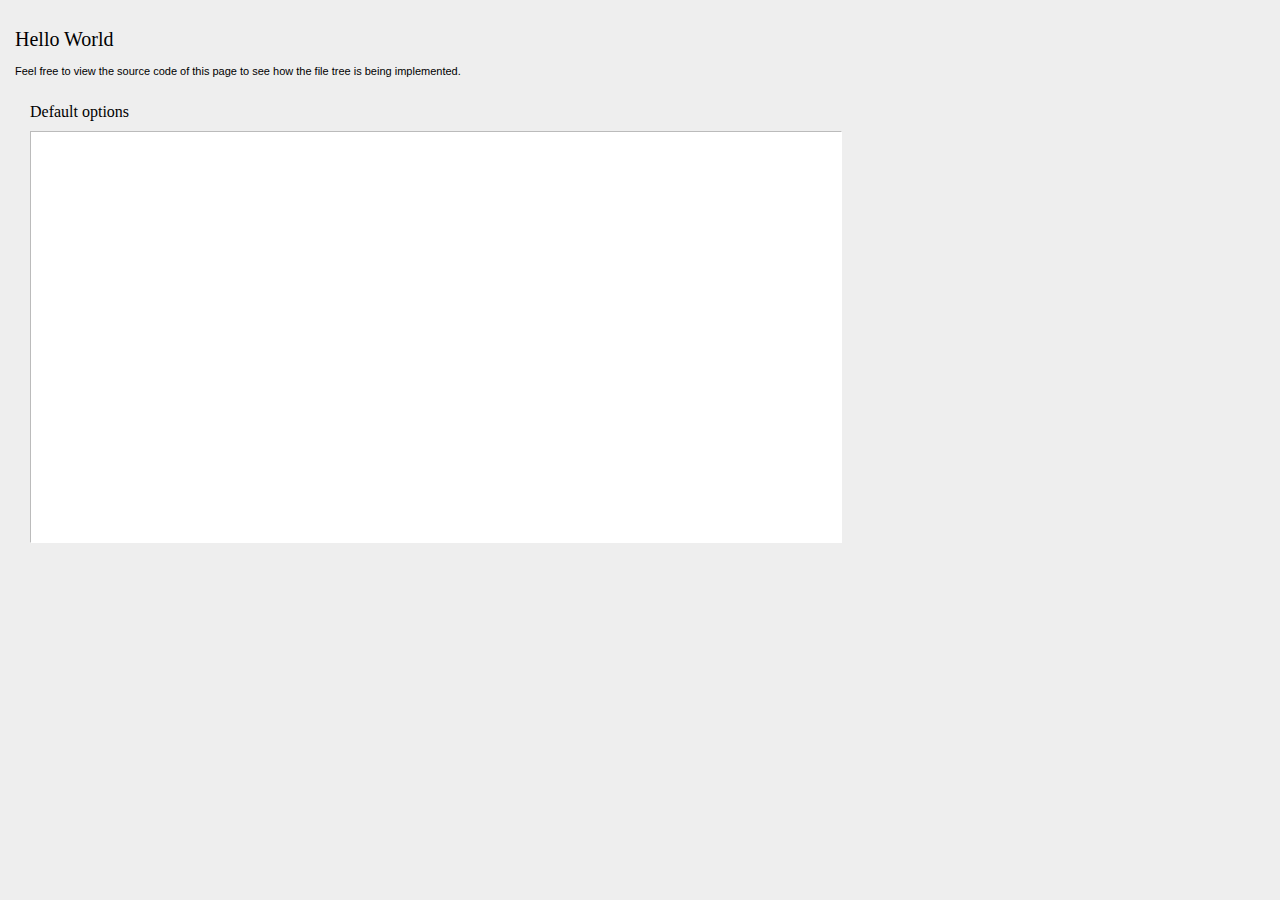
==== WSFile/target/WSFile/index.html @ 834cf51f "Get File google drive" ====
<!DOCTYPE html PUBLIC "-//W3C//DTD XHTML 1.1//EN" "http://www.w3.org/TR/xhtml11/DTD/xhtml11.dtd">

<html xmlns="http://www.w3.org/1999/xhtml">

	<head>
		<title>jQuery File Tree Demo</title>
		<meta http-equiv="Content-Type" content="text/html;charset=utf-8" />
		
		<style type="text/css">
			BODY,
			HTML {
				padding: 0px;
				margin: 0px;
			}
			BODY {
				font-family: Verdana, Arial, Helvetica, sans-serif;
				font-size: 11px;
				background: #EEE;
				padding: 15px;
			}
			
			H1 {
				font-family: Georgia, serif;
				font-size: 20px;
				font-weight: normal;
			}
			
			H2 {
				font-family: Georgia, serif;
				font-size: 16px;
				font-weight: normal;
				margin: 0px 0px 10px 0px;
			}
			
			.example {
				float: left;
				margin: 15px;
			}
			
			.demo {
				width: 800px;
				height: 400px;
				border-top: solid 1px #BBB;
				border-left: solid 1px #BBB;
				border-bottom: solid 1px #FFF;
				border-right: solid 1px #FFF;
				background: #FFF;
				overflow: scroll;
				padding: 5px;
			}
			
		</style>
		
		<script src="jquery.js" type="text/javascript"></script>
		<script src="jquery.easing.js" type="text/javascript"></script>
		<script src="jqueryFileTree.js" type="text/javascript"></script>
		<link href="jqueryFileTree.css" rel="stylesheet" type="text/css" media="screen" />
		
		<script type="text/javascript">
			$(document).ready( function() {
				$('#fileTreeDemo_1').fileTree({ root: '../../demo/', script: 'connectors/jqueryFileTree.jsp' }, function(file) { 
					alert(file);
				});							
			});
		</script>

	</head>
	
	<body>
		
		<h1>Hello World</h1>
		<p>
			Feel free to view the source code of this page to see how the file tree is being implemented.
		</p>
		
		<div class="example">
			<h2>Default options</h2>
			<div id="fileTreeDemo_1" class="demo"></div>
		</div>		
	</body>
	
</html>
---- WSFile/target/WSFile/jqueryFileTree.css ----
UL.jqueryFileTree {
	font-family: Verdana, sans-serif;
	font-size: 11px;
	line-height: 18px;
	padding: 0px;
	margin: 0px;
}

UL.jqueryFileTree LI {
	list-style: none;
	padding: 0px;
	padding-left: 20px;
	margin: 0px;
	white-space: nowrap;
}

UL.jqueryFileTree A {
	color: #333;
	text-decoration: none;
	display: block;
	padding: 0px 2px;
}

UL.jqueryFileTree A:hover {
	background: #BDF;
}

/* Core Styles */
.jqueryFileTree LI.directory { background: url(images/directory.png) left top no-repeat; }
.jqueryFileTree LI.expanded { background: url(images/folder_open.png) left top no-repeat; }
.jqueryFileTree LI.file { background: url(images/file.png) left top no-repeat; }
.jqueryFileTree LI.wait { background: url(images/spinner.gif) left top no-repeat; }
/* File Extensions*/
.jqueryFileTree LI.ext_3gp { background: url(images/film.png) left top no-repeat; }
.jqueryFileTree LI.ext_afp { background: url(images/code.png) left top no-repeat; }
.jqueryFileTree LI.ext_afpa { background: url(images/code.png) left top no-repeat; }
.jqueryFileTree LI.ext_asp { background: url(images/code.png) left top no-repeat; }
.jqueryFileTree LI.ext_aspx { background: url(images/code.png) left top no-repeat; }
.jqueryFileTree LI.ext_avi { background: url(images/film.png) left top no-repeat; }
.jqueryFileTree LI.ext_bat { background: url(images/application.png) left top no-repeat; }
.jqueryFileTree LI.ext_bmp { background: url(images/picture.png) left top no-repeat; }
.jqueryFileTree LI.ext_c { background: url(images/code.png) left top no-repeat; }
.jqueryFileTree LI.ext_cfm { background: url(images/code.png) left top no-repeat; }
.jqueryFileTree LI.ext_cgi { background: url(images/code.png) left top no-repeat; }
.jqueryFileTree LI.ext_com { background: url(images/application.png) left top no-repeat; }
.jqueryFileTree LI.ext_cpp { background: url(images/code.png) left top no-repeat; }
.jqueryFileTree LI.ext_css { background: url(images/css.png) left top no-repeat; }
.jqueryFileTree LI.ext_doc { background: url(images/doc.png) left top no-repeat; }
.jqueryFileTree LI.ext_exe { background: url(images/application.png) left top no-repeat; }
.jqueryFileTree LI.ext_gif { background: url(images/picture.png) left top no-repeat; }
.jqueryFileTree LI.ext_fla { background: url(images/flash.png) left top no-repeat; }
.jqueryFileTree LI.ext_h { background: url(images/code.png) left top no-repeat; }
.jqueryFileTree LI.ext_htm { background: url(images/html.png) left top no-repeat; }
.jqueryFileTree LI.ext_html { background: url(images/html.png) left top no-repeat; }
.jqueryFileTree LI.ext_jar { background: url(images/java.png) left top no-repeat; }
.jqueryFileTree LI.ext_jpg { background: url(images/picture.png) left top no-repeat; }
.jqueryFileTree LI.ext_jpeg { background: url(images/picture.png) left top no-repeat; }
.jqueryFileTree LI.ext_js { background: url(images/script.png) left top no-repeat; }
.jqueryFileTree LI.ext_lasso { background: url(images/code.png) left top no-repeat; }
.jqueryFileTree LI.ext_log { background: url(images/txt.png) left top no-repeat; }
.jqueryFileTree LI.ext_m4p { background: url(images/music.png) left top no-repeat; }
.jqueryFileTree LI.ext_mov { background: url(images/film.png) left top no-repeat; }
.jqueryFileTree LI.ext_mp3 { background: url(images/music.png) left top no-repeat; }
.jqueryFileTree LI.ext_mp4 { background: url(images/film.png) left top no-repeat; }
.jqueryFileTree LI.ext_mpg { background: url(images/film.png) left top no-repeat; }
.jqueryFileTree LI.ext_mpeg { background: url(images/film.png) left top no-repeat; }
.jqueryFileTree LI.ext_ogg { background: url(images/music.png) left top no-repeat; }
.jqueryFileTree LI.ext_pcx { background: url(images/picture.png) left top no-repeat; }
.jqueryFileTree LI.ext_pdf { background: url(images/pdf.png) left top no-repeat; }
.jqueryFileTree LI.ext_php { background: url(images/php.png) left top no-repeat; }
.jqueryFileTree LI.ext_png { background: url(images/picture.png) left top no-repeat; }
.jqueryFileTree LI.ext_ppt { background: url(images/ppt.png) left top no-repeat; }
.jqueryFileTree LI.ext_psd { background: url(images/psd.png) left top no-repeat; }
.jqueryFileTree LI.ext_pl { background: url(images/script.png) left top no-repeat; }
.jqueryFileTree LI.ext_py { background: url(images/script.png) left top no-repeat; }
.jqueryFileTree LI.ext_rb { background: url(images/ruby.png) left top no-repeat; }
.jqueryFileTree LI.ext_rbx { background: url(images/ruby.png) left top no-repeat; }
.jqueryFileTree LI.ext_rhtml { background: url(images/ruby.png) left top no-repeat; }
.jqueryFileTree LI.ext_rpm { background: url(images/linux.png) left top no-repeat; }
.jqueryFileTree LI.ext_ruby { background: url(images/ruby.png) left top no-repeat; }
.jqueryFileTree LI.ext_sql { background: url(images/db.png) left top no-repeat; }
.jqueryFileTree LI.ext_swf { background: url(images/flash.png) left top no-repeat; }
.jqueryFileTree LI.ext_tif { background: url(images/picture.png) left top no-repeat; }
.jqueryFileTree LI.ext_tiff { background: url(images/picture.png) left top no-repeat; }
.jqueryFileTree LI.ext_txt { background: url(images/txt.png) left top no-repeat; }
.jqueryFileTree LI.ext_vb { background: url(images/code.png) left top no-repeat; }
.jqueryFileTree LI.ext_wav { background: url(images/music.png) left top no-repeat; }
.jqueryFileTree LI.ext_wmv { background: url(images/film.png) left top no-repeat; }
.jqueryFileTree LI.ext_xls { background: url(images/xls.png) left top no-repeat; }
.jqueryFileTree LI.ext_xml { background: url(images/code.png) left top no-repeat; }
.jqueryFileTree LI.ext_zip { background: url(images/zip.png) left top no-repeat; }
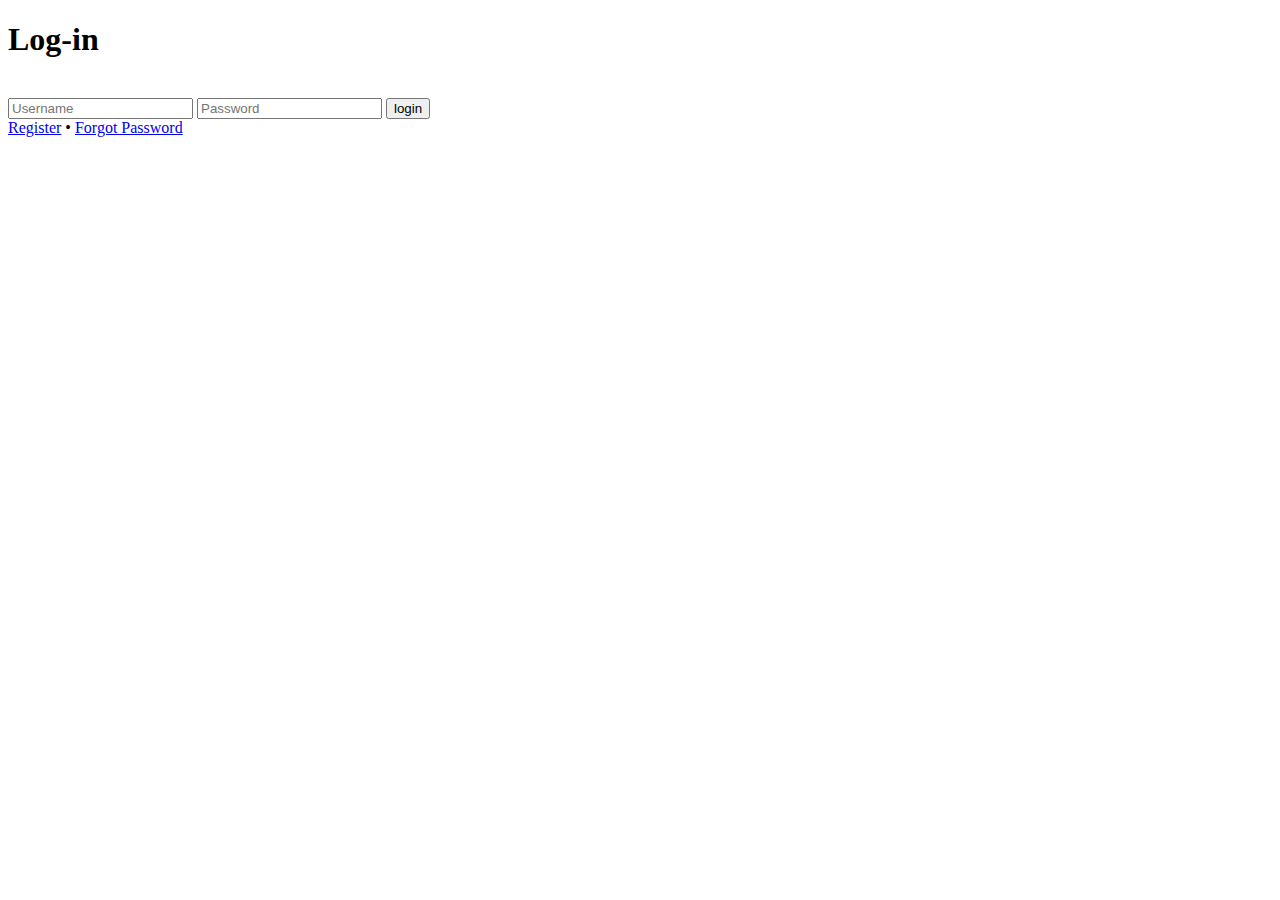
==== commit 2f60f570: "Json read write and get file,token fix" ====
--- a/WSFile/target/WSFile/index.html
+++ b/WSFile/target/WSFile/index.html
@@ -1,82 +1,37 @@
-<!DOCTYPE html PUBLIC "-//W3C//DTD XHTML 1.1//EN" "http://www.w3.org/TR/xhtml11/DTD/xhtml11.dtd">
+<!DOCTYPE html>
+<html>
 
-<html xmlns="http://www.w3.org/1999/xhtml">
+<head>
 
-	<head>
-		<title>jQuery File Tree Demo</title>
-		<meta http-equiv="Content-Type" content="text/html;charset=utf-8" />
-		
-		<style type="text/css">
-			BODY,
-			HTML {
-				padding: 0px;
-				margin: 0px;
-			}
-			BODY {
-				font-family: Verdana, Arial, Helvetica, sans-serif;
-				font-size: 11px;
-				background: #EEE;
-				padding: 15px;
-			}
-			
-			H1 {
-				font-family: Georgia, serif;
-				font-size: 20px;
-				font-weight: normal;
-			}
-			
-			H2 {
-				font-family: Georgia, serif;
-				font-size: 16px;
-				font-weight: normal;
-				margin: 0px 0px 10px 0px;
-			}
-			
-			.example {
-				float: left;
-				margin: 15px;
-			}
-			
-			.demo {
-				width: 800px;
-				height: 400px;
-				border-top: solid 1px #BBB;
-				border-left: solid 1px #BBB;
-				border-bottom: solid 1px #FFF;
-				border-right: solid 1px #FFF;
-				background: #FFF;
-				overflow: scroll;
-				padding: 5px;
-			}
-			
-		</style>
-		
-		<script src="jquery.js" type="text/javascript"></script>
-		<script src="jquery.easing.js" type="text/javascript"></script>
-		<script src="jqueryFileTree.js" type="text/javascript"></script>
-		<link href="jqueryFileTree.css" rel="stylesheet" type="text/css" media="screen" />
-		
-		<script type="text/javascript">
-			$(document).ready( function() {
-				$('#fileTreeDemo_1').fileTree({ root: '../../demo/', script: 'connectors/jqueryFileTree.jsp' }, function(file) { 
-					alert(file);
-				});							
-			});
-		</script>
+  <meta charset="UTF-8">
 
-	</head>
-	
-	<body>
-		
-		<h1>Hello World</h1>
-		<p>
-			Feel free to view the source code of this page to see how the file tree is being implemented.
-		</p>
-		
-		<div class="example">
-			<h2>Default options</h2>
-			<div id="fileTreeDemo_1" class="demo"></div>
-		</div>		
-	</body>
-	
+  <title>CodePen - Log-in</title>
+
+  <link rel='stylesheet' href='http://codepen.io/assets/libs/fullpage/jquery-ui.css'>
+
+    <link rel="stylesheet" href="css/style.css" media="screen" type="text/css" />
+
+</head>
+
+<body>
+
+  <div class="login-card">
+    <h1>Log-in</h1><br>
+  <form action="/servlet/action/login" method="POST">
+    <input type="text" name="username" placeholder="Username">
+    <input type="password" name="password" placeholder="Password">
+    <input type="submit" name="login" class="login login-submit" value="login">
+  </form>
+
+  <div class="login-help">
+    <a href="#">Register</a> • <a href="#">Forgot Password</a>
+  </div>
+</div>
+
+<!-- <div id="error"><img src="https://dl.dropboxusercontent.com/u/23299152/Delete-icon.png" /> Your caps-lock is on.</div> -->
+
+  <script src='http://codepen.io/assets/libs/fullpage/jquery_and_jqueryui.js'></script>
+
+</body>
+
 </html>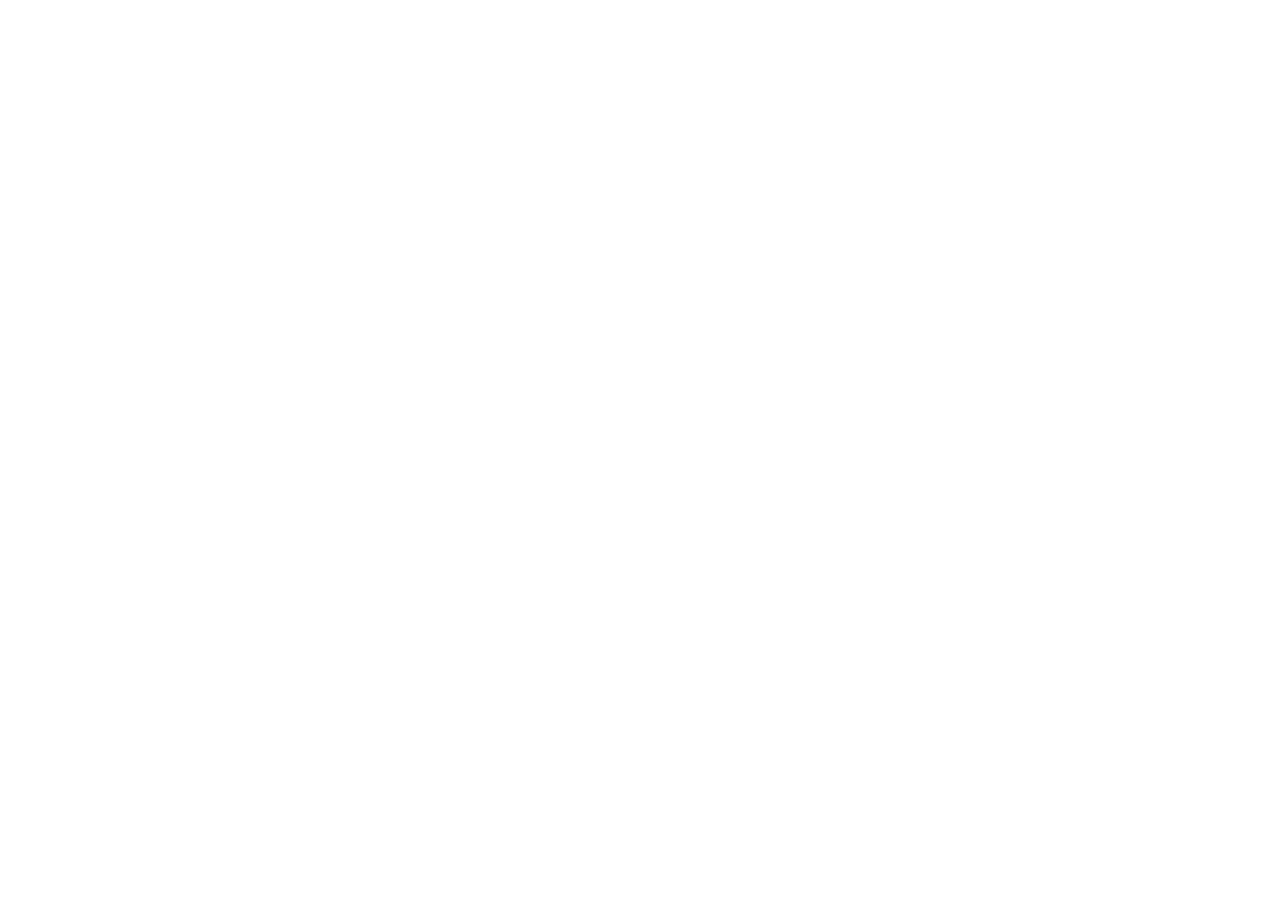
==== commit ac945929: "Google Read" ====
--- a/WSFile/target/WSFile/index.html
+++ b/WSFile/target/WSFile/index.html
@@ -1,37 +1,51 @@
-<!DOCTYPE html>
-<html>
+<!DOCTYPE html PUBLIC "-//W3C//DTD XHTML 1.1//EN" "http://www.w3.org/TR/xhtml11/DTD/xhtml11.dtd">
+
+<html xmlns="http://www.w3.org/1999/xhtml">
 
 <head>
+<meta http-equiv="Content-Type" content="text/html;charset=utf-8" />
+<title>File Management</title>
+<script type="text/javascript" src="simpletreemenu.js">
+	
+</script>
 
-  <meta charset="UTF-8">
-
-  <title>CodePen - Log-in</title>
-
-  <link rel='stylesheet' href='http://codepen.io/assets/libs/fullpage/jquery-ui.css'>
-
-    <link rel="stylesheet" href="css/style.css" media="screen" type="text/css" />
-
+<link rel="stylesheet" type="text/css" href="simpletree.css" />
 </head>
-
-<body>
-
-  <div class="login-card">
-    <h1>Log-in</h1><br>
-  <form action="/servlet/action/login" method="POST">
-    <input type="text" name="username" placeholder="Username">
-    <input type="password" name="password" placeholder="Password">
-    <input type="submit" name="login" class="login login-submit" value="login">
-  </form>
-
-  <div class="login-help">
-    <a href="#">Register</a> • <a href="#">Forgot Password</a>
-  </div>
-</div>
-
-<!-- <div id="error"><img src="https://dl.dropboxusercontent.com/u/23299152/Delete-icon.png" /> Your caps-lock is on.</div> -->
-
-  <script src='http://codepen.io/assets/libs/fullpage/jquery_and_jqueryui.js'></script>
-
+<body onload="readTextFile('filegoogle.json');">
+	<div id="content">
+		<ul id="treemenu" class="treeview">
+		</ul>
+	</div>
+	<script type="text/javascript">
+		function readTextFile(file) {
+			var rawFile = new XMLHttpRequest();
+			rawFile.open("GET", file, false);
+			rawFile.onreadystatechange = function() {
+				if (rawFile.readyState === 4) {
+					if (rawFile.status === 200 || rawFile.status == 0) {
+						var allText = rawFile.responseText;
+						readJSON(allText);
+					}
+				}
+			}
+			rawFile.send(null);
+		}
+		
+		function readJSON(data) {
+			var json = JSON.parse(data);
+			var listitem = json.items;
+			var content='';
+			
+			var index = 0;
+			var len=listitem.length;
+			for (index = 0; index < len; ++index) {
+				//alert(listitem[index].parents["isRoot"]);
+			}
+			document.getElementById("treemenu").innerHTML = content;
+		}
+		
+		ddtreemenu.createTree("treemenu", false);
+	</script>
 </body>
 
 </html>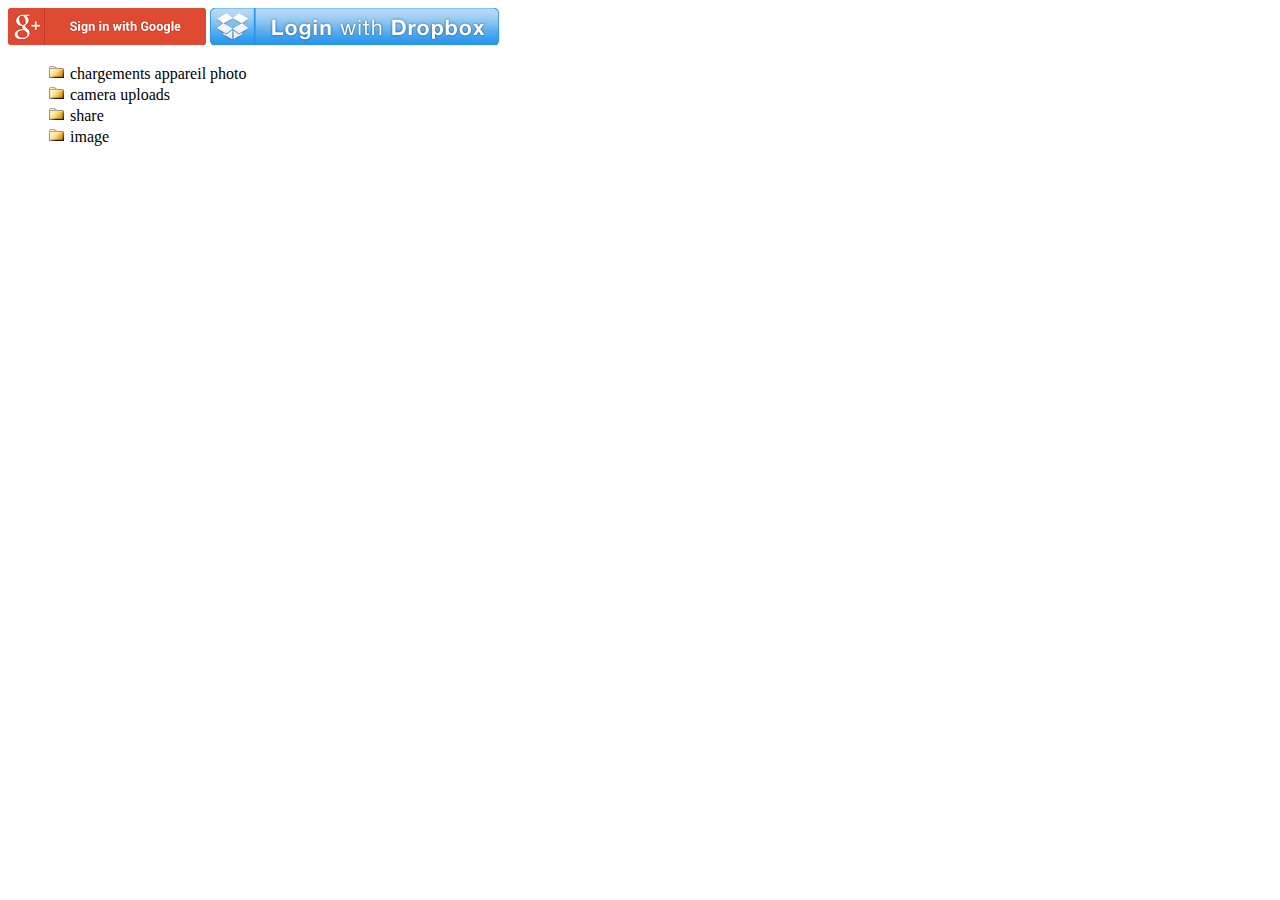
==== commit 9da33a6a: "Dropbox + Google JSON READ" ====
--- a/WSFile/target/WSFile/index.html
+++ b/WSFile/target/WSFile/index.html
@@ -11,40 +11,152 @@
 
 <link rel="stylesheet" type="text/css" href="simpletree.css" />
 </head>
-<body onload="readTextFile('filegoogle.json');">
+<body onload="readJSONFile();">
+
+	<a href="/auth/login"><img src="google-btn.png"/></a>
+	<a href="/servlet/action/oath2/filedropbox"><img src="dropbox-btn.png"/></a>
 	<div id="content">
 		<ul id="treemenu" class="treeview">
 		</ul>
 	</div>
 	<script type="text/javascript">
-		function readTextFile(file) {
+		var view = "";
+		function readJSONFile() {
+			document.getElementById("treemenu").innerHTML = "";		
+			readGoogleDriveFile('filegoogle.json');
+			readDropBoxFile('filedropbox.json');
+			document.getElementById("treemenu").innerHTML = view;
+			ddtreemenu.createTree("treemenu", false);
+		}
+
+		function readGoogleDriveFile(file) {
 			var rawFile = new XMLHttpRequest();
 			rawFile.open("GET", file, false);
 			rawFile.onreadystatechange = function() {
 				if (rawFile.readyState === 4) {
 					if (rawFile.status === 200 || rawFile.status == 0) {
 						var allText = rawFile.responseText;
-						readJSON(allText);
+						readGoogleDriveJSON(allText);
 					}
 				}
 			}
 			rawFile.send(null);
 		}
-		
-		function readJSON(data) {
+
+		function readGoogleDriveJSON(data) {
 			var json = JSON.parse(data);
 			var listitem = json.items;
-			var content='';
-			
+			var content = '';
+
 			var index = 0;
-			var len=listitem.length;
+			var len = listitem.length;
 			for (index = 0; index < len; ++index) {
-				//alert(listitem[index].parents["isRoot"]);
+				if (listitem[index].parents[0] != null) {
+					if (listitem[index].parents[0].isRoot) {
+						if (listitem[index].mimeType == "application/vnd.google-apps.folder") {
+							content = content
+									+ '<li>'
+									+ listitem[index].title
+									+ '<ul>'
+									+ getGoogleDriveChildrens(
+											listitem[index].id, listitem)
+									+ '</ul>' + '</li>';
+						} else {
+							content = content + '<li>' + listitem[index].title + " -- google drive" 
+									+ '</li>';
+						}
+					}
+				}
 			}
-			document.getElementById("treemenu").innerHTML = content;
+			//document.getElementById("treemenu").innerHTML = content;
+			view = content;
+			//ddtreemenu.createTree("treemenu", false);
+		}
+
+		function getGoogleDriveChildrens(id, listitem) {
+			var content = "";
+			var len = listitem.length;
+			for (index = 0; index < len; ++index) {
+				if (listitem[index].parents[0] != null) {
+					if (listitem[index].parents[0].id == id) {
+						if (listitem[index].mimeType == "application/vnd.google-apps.folder") {
+							content = content
+									+ '<li>'
+									+ listitem[index].title
+									+ '<ul>'
+									+ getGoogleDriveChildrens(
+											listitem[index].id, listitem)
+									+ '</ul>' + '</li>';
+						} else {
+							content = content + '<li>' + listitem[index].title + " -- google drive" 
+									+ '</li>';
+						}
+					}
+				}
+			}
+			return content;
 		}
 		
-		ddtreemenu.createTree("treemenu", false);
+		function readDropBoxFile(file) {
+			var rawFile = new XMLHttpRequest();
+			rawFile.open("GET", file, false);
+			rawFile.onreadystatechange = function() {
+				if (rawFile.readyState === 4) {
+					if (rawFile.status === 200 || rawFile.status == 0) {
+						var allText = rawFile.responseText;
+						readDropBoxJSON(allText);
+					}
+				}
+			}
+			rawFile.send(null);	
+		}
+		
+		function readDropBoxJSON(data) {
+			var json = JSON.parse(data);
+			var listitem = json.entries;
+			var content = '';
+			var index = 0;
+			var len = listitem.length;
+			for (index = 0; index < len; ++index) {
+				if (getParent(listitem[index][0]) == ""){
+					if (listitem[index][1].is_dir){
+						content = content + '<li>' + getFileName(listitem[index][0]) +'<ul>' + getDropBoxChildrens(listitem[index][0],listitem) + '</ul></li>';
+					}
+					else {
+						content = content + '<li>' + getFileName(listitem[index][0]) + ' -- dropbox' + '</li>';
+					}
+				}
+				
+			}
+			//document.getElementById("treemenu").innerHTML = content;
+			view = view + content;
+			//ddtreemenu.createTree("treemenu", false);
+		}
+
+		function getDropBoxChildrens(parent, listitem) {
+			var content = "";
+			var len = listitem.length;
+			for (index = 0; index < len; ++index) {
+				if (getParent(listitem[index][0]) == parent){
+					if (listitem[index][1].is_dir){					
+						content = content + '<li>' + getFileName(listitem[index][0]) + '<ul>' + getDropBoxChildrens(listitem[index][0],listitem) + '</ul></li>';
+					}
+					else {
+						content = content + '<li>' + getFileName(listitem[index][0]) + ' -- dropbox' + '</li>';
+					}
+				}
+			}
+			return content;
+		}
+		
+		function getParent(name){
+			return name.slice(0,name.lastIndexOf(getFileName(name))-1);
+		}
+		
+		function getFileName(name){
+			return name.substring(name.lastIndexOf('/')+1,name.length);
+		}
+		
 	</script>
 </body>
 
--- a/WSFile/target/WSFile/simpletree.css
+++ b/WSFile/target/WSFile/simpletree.css
@@ -0,0 +1,29 @@
+.treeview ul { /*CSS for Simple Tree Menu*/
+	margin: 0;
+	padding: 0;
+}
+
+.treeview li {
+	/*Style for LI elements in general (excludes an LI that contains sub lists)*/
+	background: white url(list.gif) no-repeat left center;
+	list-style-type: none;
+	padding-left: 22px;
+	margin-bottom: 3px;
+}
+
+.treeview li.submenu {
+	/* Style for LI that contains sub lists (other ULs). */
+	background: white url(closed.gif) no-repeat left 1px;
+	cursor: hand !important;
+	cursor: pointer !important;
+}
+
+.treeview li.submenu ul {
+	/*Style for ULs that are children of LIs (submenu) */
+	display: none; /*Hide them by default. Don't delete. */
+}
+
+.treeview .submenu ul li {
+	/*Style for LIs of ULs that are children of LIs (submenu) */
+	cursor: default;
+}